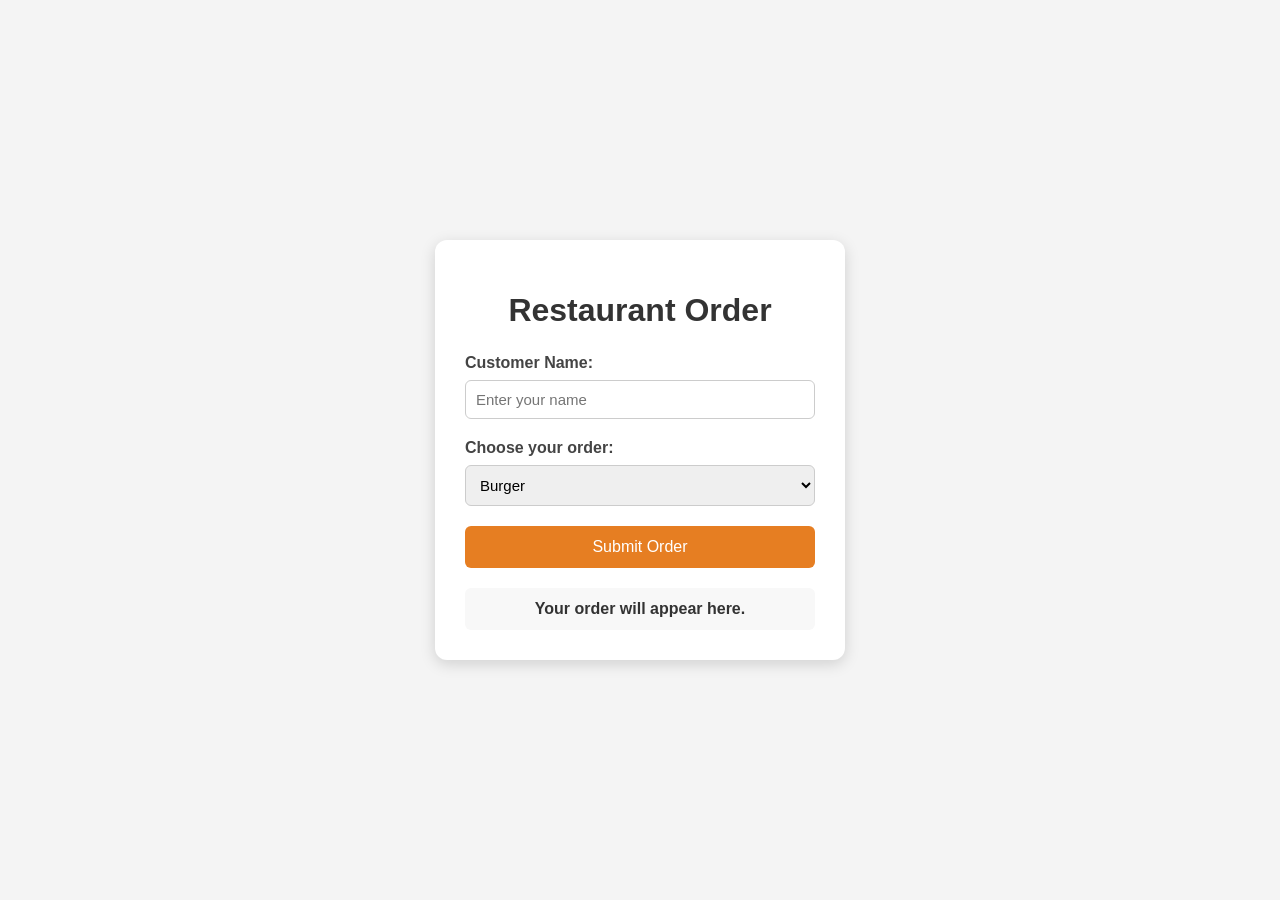
==== task3.html @ 206fb8f9 "sss" ====
<!DOCTYPE html>
<html lang="en">
<head>
    <meta charset="UTF-8">
    <meta name="viewport" content="width=device-width, initial-scale=1.0">

    <title>Restaurant Ordering System</title>

    <style>
        body {
            font-family: Arial, sans-serif;
            background-color: #f4f4f4;
            margin: 0;
            padding: 0;

            display: flex;
            justify-content: center;
            align-items: center;
            min-height: 100vh;
        }
        .container {
            background-color: white;
            width: 350px;
            padding: 30px;
            border-radius: 12px;
            box-shadow: 0 4px 15px rgba(0, 0, 0, 0.15);
            text-align: center;
        }

        h1 {
            color: #333;
            margin-bottom: 25px;
        }

        label {
            display: block;
            text-align: left;
            margin-bottom: 8px;
            font-weight: bold;
            color: #444;
        }

        input,
        select {
            width: 100%;
            padding: 10px;
            margin-bottom: 20px;
            border: 1px solid #ccc;
            border-radius: 6px;
            box-sizing: border-box;
            font-size: 15px;
        }

        
        button {
            width: 100%;
            padding: 12px;
            border: none;
            border-radius: 6px;
            background-color: #e67e22;
            color: white;
            font-size: 16px;
            cursor: pointer;
            transition: 0.3s;
        }

        /* Result message */
        .result {
            margin-top: 20px;
            padding: 12px;
            background-color: #f8f8f8;
            border-radius: 6px;
            color: #333;
            font-weight: bold;
        }
    </style>
</head>

<body>

    <div class="container">

        <h1>Restaurant Order</h1>

        <label for="customerName">Customer Name:</label>

        <input
            type="text"
            id="customerName"
            placeholder="Enter your name"
        >

        <label for="order">Choose your order:</label>

        <select id="order">
            <option value="Burger">Burger</option>
            <option value="Shawarma">Shawarma</option>
            <option value="Zinger">Zinger</option>
        </select>

        <button id="submitButton">
            Submit Order
        </button>

        <div class="result" id="result">
            Your order will appear here.
        </div>

    </div>


    <script>

        // ==========================================
        // 1. getElementById()
        // ==========================================

        const customerName = document.getElementById("customerName");
        const order = document.getElementById("order");
        const result = document.getElementById("result");
        const submitButton = document.getElementById("submitButton");


        // ==========================================
        // 2. getElementsByTagName()
        // ==========================================

        const buttons = document.getElementsByTagName("button");


        // ==========================================
        // 3. getElementsByClassName()
        // ==========================================

        const resultBox = document.getElementsByClassName("result");


        // ==========================================
        // 4. querySelector()
        // ==========================================

        const title = document.querySelector("h1");


        submitButton.onclick = function () {

            // Get the customer's name
            const name = customerName.value;

            // Get the selected order
            const selectedOrder = order.value;

            // Display the result
            result.innerHTML =
                "Hello " + name + "! Your order is " + selectedOrder + ".";
        };


        submitButton.onmouseover = function () {

            submitButton.style.backgroundColor = "#d35400";

        };

        submitButton.onmouseout = function () {

            submitButton.style.backgroundColor = "#e67e22";

        };

    </script>

</body>
</html>
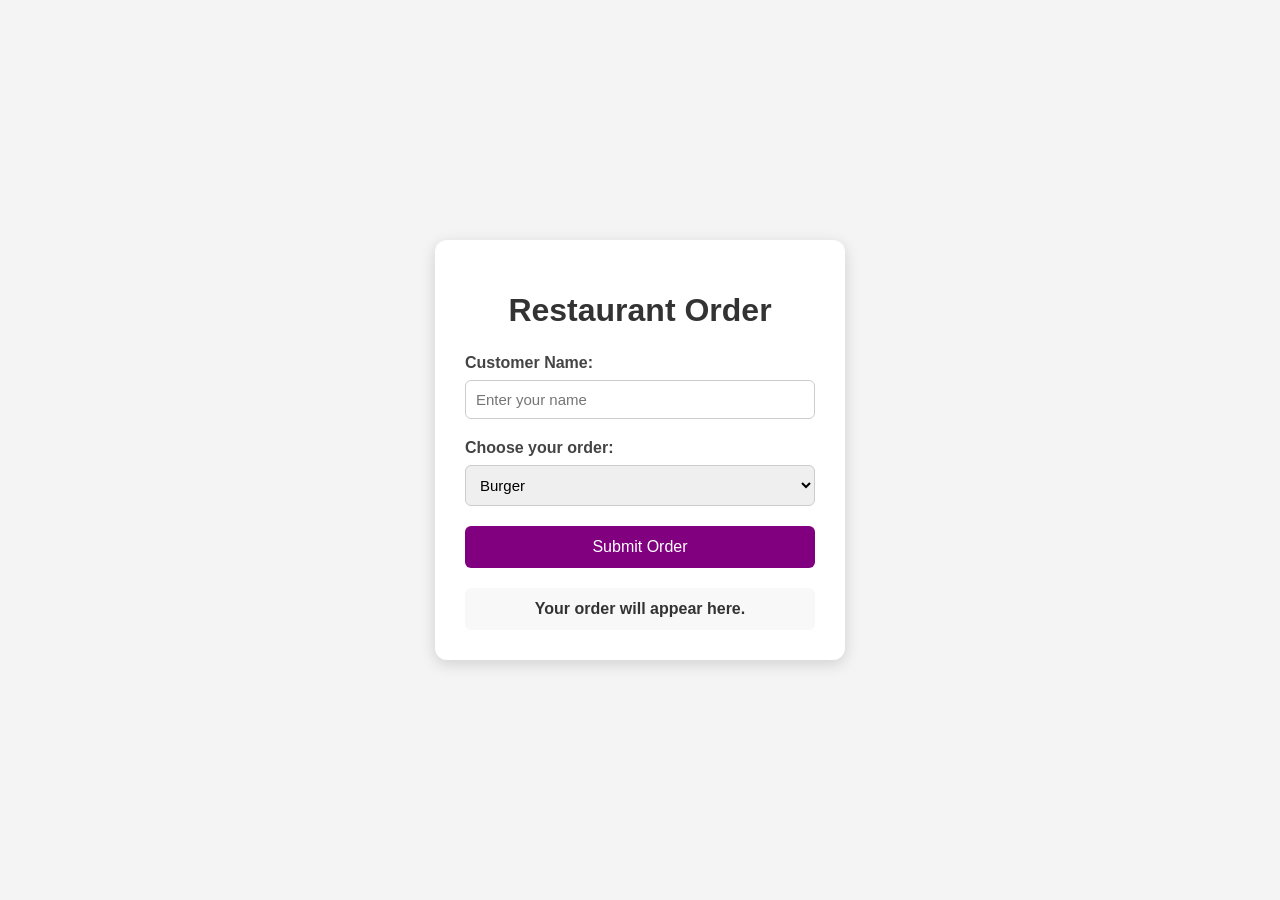
==== commit 0d36c415: "sss" ====
--- a/task3.html
+++ b/task3.html
@@ -57,7 +57,7 @@
             padding: 12px;
             border: none;
             border-radius: 6px;
-            background-color: #e67e22;
+            background-color:purple;
             color: white;
             font-size: 16px;
             cursor: pointer;
@@ -111,62 +111,44 @@
 
     <script>
 
-        // ==========================================
-        // 1. getElementById()
-        // ==========================================
 
-        const customerName = document.getElementById("customerName");
-        const order = document.getElementById("order");
-        const result = document.getElementById("result");
-        const submitButton = document.getElementById("submitButton");
+        let customerName = document.getElementById("customerName");
+        let order = document.getElementById("order");
+        let result = document.getElementById("result");
+        let submitButton = document.getElementById("submitButton");
 
 
-        // ==========================================
-        // 2. getElementsByTagName()
-        // ==========================================
 
-        const buttons = document.getElementsByTagName("button");
+        let buttons = document.getElementsByTagName("button");
 
 
-        // ==========================================
-        // 3. getElementsByClassName()
-        // ==========================================
-
-        const resultBox = document.getElementsByClassName("result");
+        let resultBox = document.getElementsByClassName("result");
 
 
-        // ==========================================
-        // 4. querySelector()
-        // ==========================================
 
-        const title = document.querySelector("h1");
+
+        let title = document.querySelector("h1");
 
 
         submitButton.onclick = function () {
 
-            // Get the customer's name
-            const name = customerName.value;
+            let name = customerName.value;
 
-            // Get the selected order
-            const selectedOrder = order.value;
+            let selectedOrder = order.value;
 
-            // Display the result
+            
             result.innerHTML =
                 "Hello " + name + "! Your order is " + selectedOrder + ".";
         };
 
 
         submitButton.onmouseover = function () {
+    submitButton.style.backgroundColor = "pink";
+    };
 
-            submitButton.style.backgroundColor = "#d35400";
-
-        };
-
-        submitButton.onmouseout = function () {
-
-            submitButton.style.backgroundColor = "#e67e22";
-
-        };
+     submitButton.onmouseout = function () {
+    submitButton.style.backgroundColor = "purple";
+  };
 
     </script>
 
